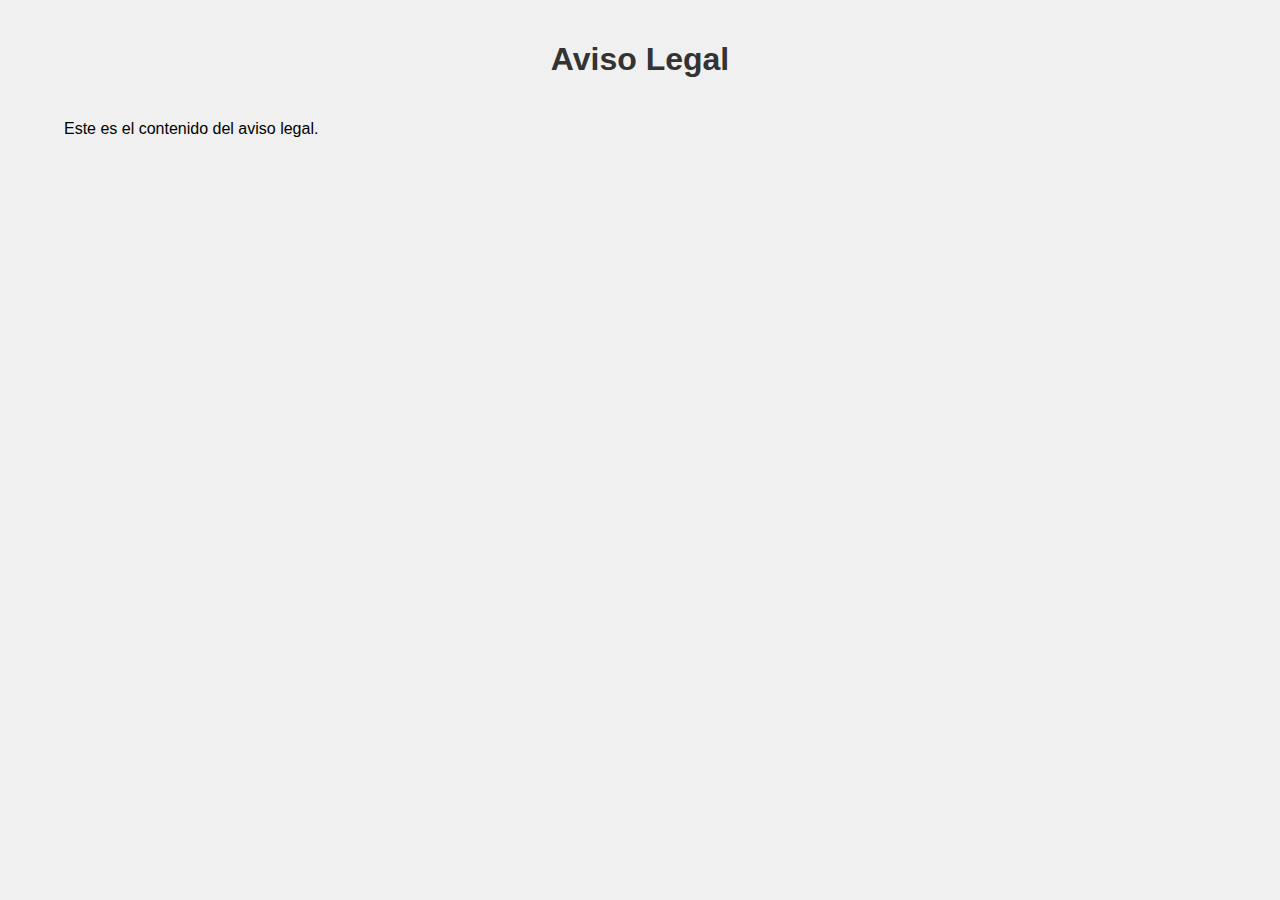
==== aviso-legal.html @ 1613c8fa "Create aviso-legal.html" ====
<!DOCTYPE html>
<html lang="es">
<head>
    <meta charset="UTF-8">
    <meta name="viewport" content="width=device-width, initial-scale=1.0">
    <title>Aviso Legal</title>
    <link rel="stylesheet" href="styles.css">
</head>
<body>
    <div class="container">
        <h1>Aviso Legal</h1>
        <p>Este es el contenido del aviso legal.</p>
    </div>
</body>
</html>
---- styles.css ----
body {
    font-family: Arial, sans-serif;
    margin: 0;
    padding: 0;
    background-color: #f0f0f0;
}

.container {
    width: 90%;
    margin: auto;
    max-width: 1200px;
}

h1 {
    text-align: center;
    padding: 20px 0;
    color: #333;
}


.panel {
    border: 1px solid #ddd;
    margin: 10px 0;
    background-color: #fff;
}

.panel-header {
    background-color: #007BFF;
    color: white;
    padding: 15px;
    cursor: pointer;
    font-size: 18px;
}


.panel-header:hover {
    background-color: #f4f4f4;
    color: #007bff;
}

.panel-content {
    display: none;
    padding: 15px;
}

.grid {
    display: flex;
    flex-wrap: wrap;
    gap: 10px;
}

.grid-item {
    flex: 1 1 calc(33.333% - 20px);
    box-sizing: border-box;
    text-align: center;
}

.grid-item img {
    width: 100%;
    height: 400px; /* Ajusta la altura aquí */
    object-fit: cover;
    display: block;
    margin: 0 auto;
}

.grid-item p {
    margin: 10px 0 0;
}

#lightbox {
    display: none;
    position: fixed;
    top: 0;
    left: 0;
    width: 100%;
    height: 100%;
    background-color: rgba(0, 0, 0, 0.8);
    justify-content: center;
    align-items: center;
    flex-direction: column;
}

#lightbox img {
    max-width: 90%;
    max-height: 80%;
}

#lightbox p {
    color: white;
}

#lightbox-close {
    background-color: #007BFF;
    border: none;
    padding: 10px 20px;
    margin-top: 10px;
    cursor: pointer;
}

/* Nuevo estilo para el botón de aviso legal */
.footer {
    text-align: center;
    padding: 20px 0;
    background-color: #f0f0f0;
}

.legal-button {
    background-color: #007BFF;
    color: white;
    padding: 10px 20px;
    text-decoration: none;
    border-radius: 5px;
}

.legal-button:hover {
    background-color: #0056b3;
}
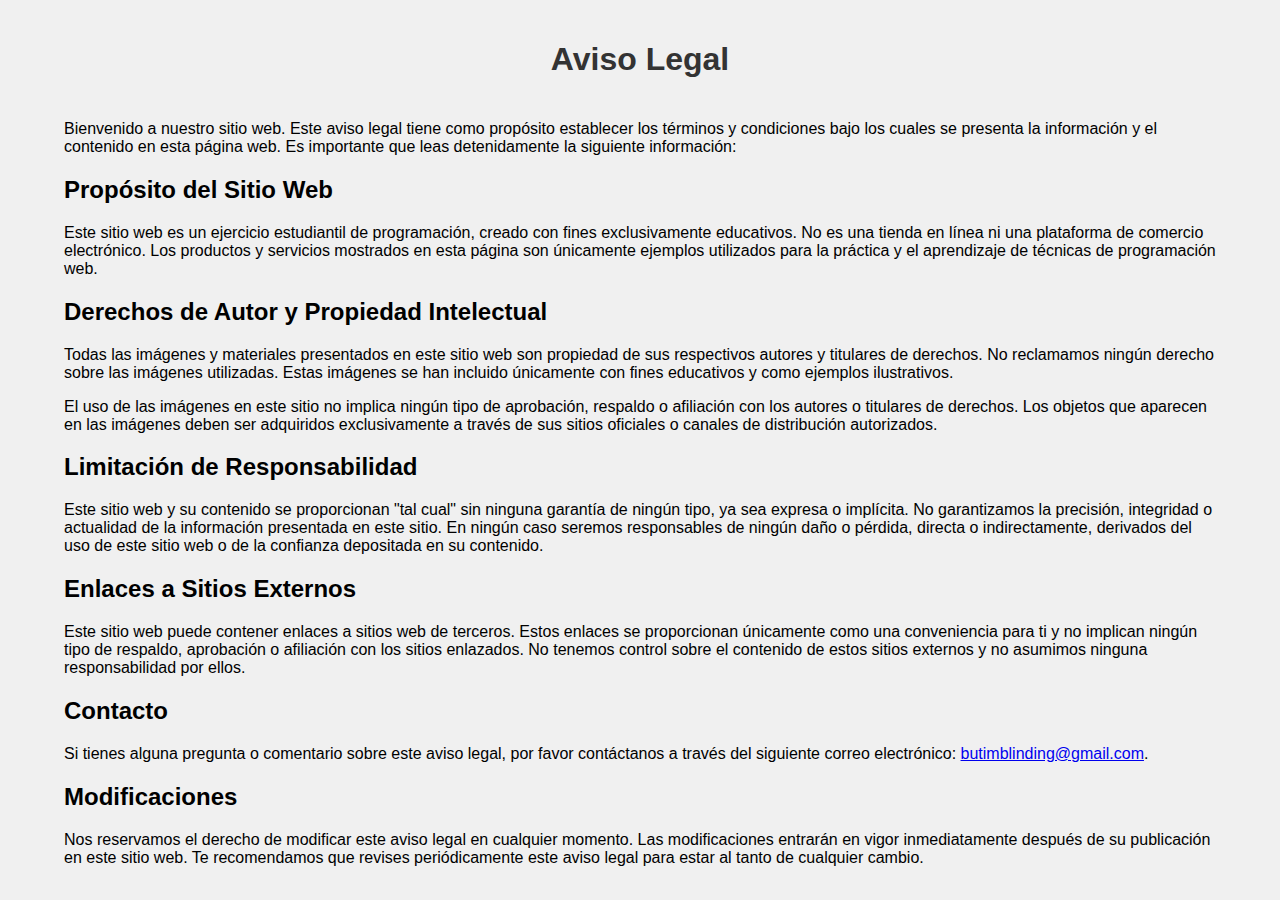
==== commit d62db062: "Update aviso-legal.html" ====
--- a/aviso-legal.html
+++ b/aviso-legal.html
@@ -9,7 +9,26 @@
 <body>
     <div class="container">
         <h1>Aviso Legal</h1>
-        <p>Este es el contenido del aviso legal.</p>
+        <p>Bienvenido a nuestro sitio web. Este aviso legal tiene como propósito establecer los términos y condiciones bajo los cuales se presenta la información y el contenido en esta página web. Es importante que leas detenidamente la siguiente información:</p>
+
+        <h2>Propósito del Sitio Web</h2>
+        <p>Este sitio web es un ejercicio estudiantil de programación, creado con fines exclusivamente educativos. No es una tienda en línea ni una plataforma de comercio electrónico. Los productos y servicios mostrados en esta página son únicamente ejemplos utilizados para la práctica y el aprendizaje de técnicas de programación web.</p>
+
+        <h2>Derechos de Autor y Propiedad Intelectual</h2>
+        <p>Todas las imágenes y materiales presentados en este sitio web son propiedad de sus respectivos autores y titulares de derechos. No reclamamos ningún derecho sobre las imágenes utilizadas. Estas imágenes se han incluido únicamente con fines educativos y como ejemplos ilustrativos.</p>
+        <p>El uso de las imágenes en este sitio no implica ningún tipo de aprobación, respaldo o afiliación con los autores o titulares de derechos. Los objetos que aparecen en las imágenes deben ser adquiridos exclusivamente a través de sus sitios oficiales o canales de distribución autorizados.</p>
+
+        <h2>Limitación de Responsabilidad</h2>
+        <p>Este sitio web y su contenido se proporcionan "tal cual" sin ninguna garantía de ningún tipo, ya sea expresa o implícita. No garantizamos la precisión, integridad o actualidad de la información presentada en este sitio. En ningún caso seremos responsables de ningún daño o pérdida, directa o indirectamente, derivados del uso de este sitio web o de la confianza depositada en su contenido.</p>
+
+        <h2>Enlaces a Sitios Externos</h2>
+        <p>Este sitio web puede contener enlaces a sitios web de terceros. Estos enlaces se proporcionan únicamente como una conveniencia para ti y no implican ningún tipo de respaldo, aprobación o afiliación con los sitios enlazados. No tenemos control sobre el contenido de estos sitios externos y no asumimos ninguna responsabilidad por ellos.</p>
+
+        <h2>Contacto</h2>
+        <p>Si tienes alguna pregunta o comentario sobre este aviso legal, por favor contáctanos a través del siguiente correo electrónico: <a href="mailto:butimblinding@gmail.com">butimblinding@gmail.com</a>.</p>
+
+        <h2>Modificaciones</h2>
+        <p>Nos reservamos el derecho de modificar este aviso legal en cualquier momento. Las modificaciones entrarán en vigor inmediatamente después de su publicación en este sitio web. Te recomendamos que revises periódicamente este aviso legal para estar al tanto de cualquier cambio.</p>
     </div>
 </body>
 </html>
--- a/styles.css
+++ b/styles.css
@@ -3,12 +3,16 @@
     margin: 0;
     padding: 0;
     background-color: #f0f0f0;
+    display: flex;
+    flex-direction: column;
+    min-height: 100vh;
 }
 
 .container {
     width: 90%;
     margin: auto;
     max-width: 1200px;
+    flex: 1;
 }
 
 h1 {
@@ -17,6 +21,21 @@
     color: #333;
 }
 
+/* Estilo para el botón de CONTACT US */
+h1 a {
+    background-color: #007BFF;
+    color: white;
+    padding: 10px 20px;
+    text-decoration: none;
+    border-radius: 5px;
+    font-size: 18px;
+    transition: background-color 0.3s, box-shadow 0.3s;
+}
+
+h1 a:hover {
+    background-color: #0056b3;
+    box-shadow: 0 4px 8px rgba(0, 0, 0, 0.1);
+}
 
 .panel {
     border: 1px solid #ddd;
@@ -31,7 +50,6 @@
     cursor: pointer;
     font-size: 18px;
 }
-
 
 .panel-header:hover {
     background-color: #f4f4f4;
@@ -97,21 +115,21 @@
     cursor: pointer;
 }
 
-/* Nuevo estilo para el botón de aviso legal */
+/* Nuevo estilo para el enlace de aviso legal */
 .footer {
-    text-align: center;
-    padding: 20px 0;
+    text-align: left;
     background-color: #f0f0f0;
+    bottom: 0;
+    right: 0;
+    width: 100%;
 }
 
-.legal-button {
-    background-color: #007BFF;
-    color: white;
-    padding: 10px 20px;
+.legal-link {
+    color: #333;
     text-decoration: none;
-    border-radius: 5px;
+    font-size: 14px;
 }
 
-.legal-button:hover {
-    background-color: #0056b3;
+.legal-link:hover {
+    text-decoration: underline;
 }
